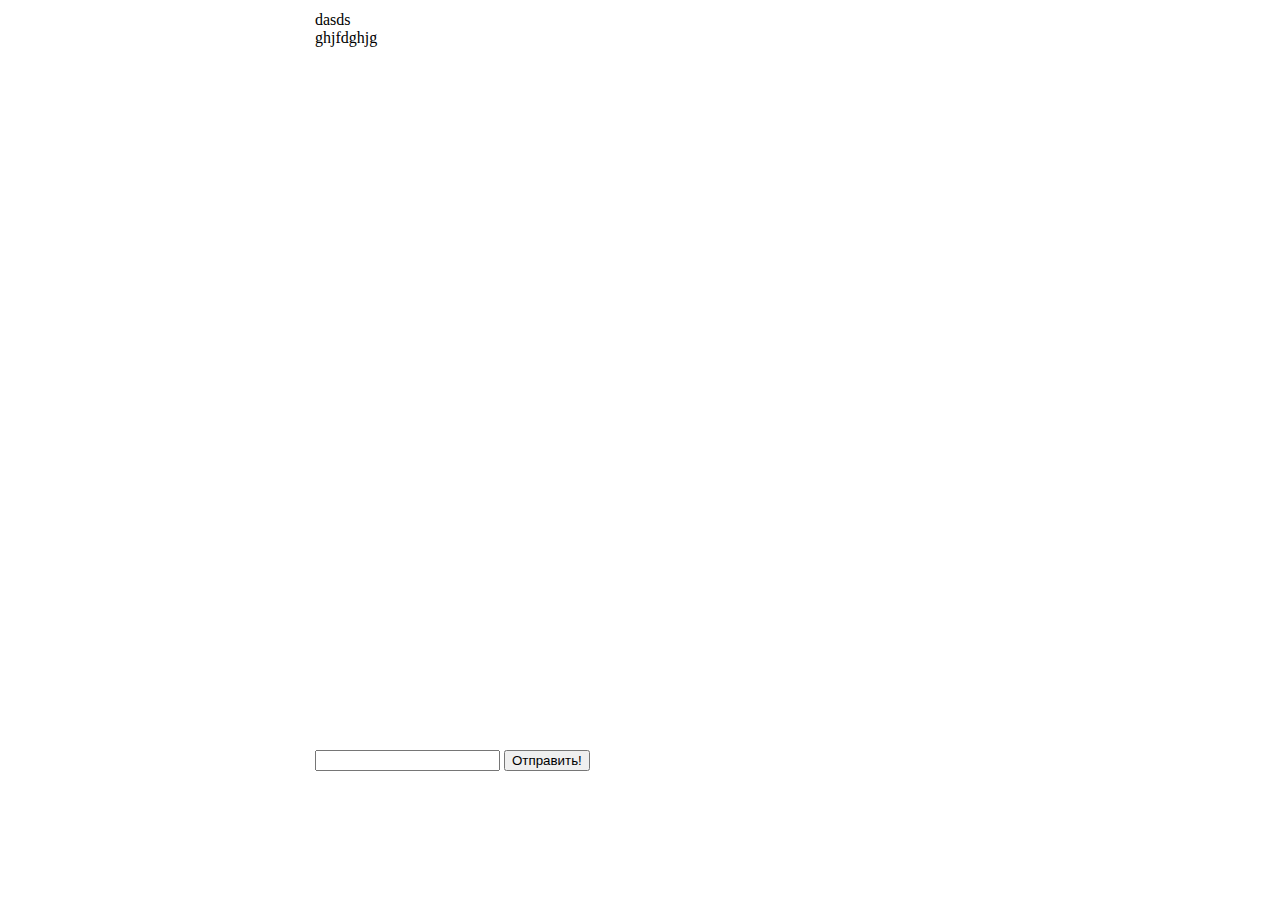
==== target/classes/templates/message.html @ a765818f "create project" ====
<!DOCTYPE html>
<html lang="en" xmlns:th="http://www.thymeleaf.org">
<head>
    <meta charset="UTF-8">
    <title>Title</title>
    <link th:href="@{/css/message.css}" rel="stylesheet" />
</head>
<body>
<header th:insert="blocks/header"></header>
<table style="height: 800px">
    <tr >
        <td width="300px" rowspan="2" valign="top">
            <div th:each="user1:${userList}">
                <a th:text="${user1.getUsername()}" th:href="'/messanger/'+${user1.getId()}"></a>
            </div>

        </td>
        <td width="700px" height="700px" valign="top">
            <div th:if="${id}=='0'">
                dasds
            </div>
            <div th:if="${id}!='0'">
                ghjfdghjg
            </div>


        </td>
    </tr>
    <tr>
        <form method="post" action="/send/message">
            <td>
                <input type="text" name="job_num">
                <input type="submit" value="Отправить!">
            </td>
        </form>
    </tr>
</table>
<script th:inline="javascript">
    let isMove = false;
    let date1 = new Date();

    function move_mouse() {
        isMove = true;
        date1 = new Date();
    }

    function check_active() {
        let date2 = new Date();
        if ((date2 - date1) / 1000 > 5) {
            console.log("offline");
            isMove = false;
        } else {
            update_active_time();
            console.log("online");
        }
    }

    addEventListener("mousemove", move_mouse);
    setInterval(check_active, 3000);

    function update_active_time() {
        const xhr = new XMLHttpRequest();

        xhr.onreadystatechange = function () {
            if (xhr.readyState === XMLHttpRequest.DONE) {
                if (xhr.status === 200) {
                    console.log(xhr.responseText);
                } else {
                    console.log(xhr.status);
                }
            }
        };

        let date = new Date();
        let username = [[${user.getUsername()}]] + '';
        xhr.open('POST', '/update_time', true);
        xhr.send(username);
    }
</script>
</body>
</html>
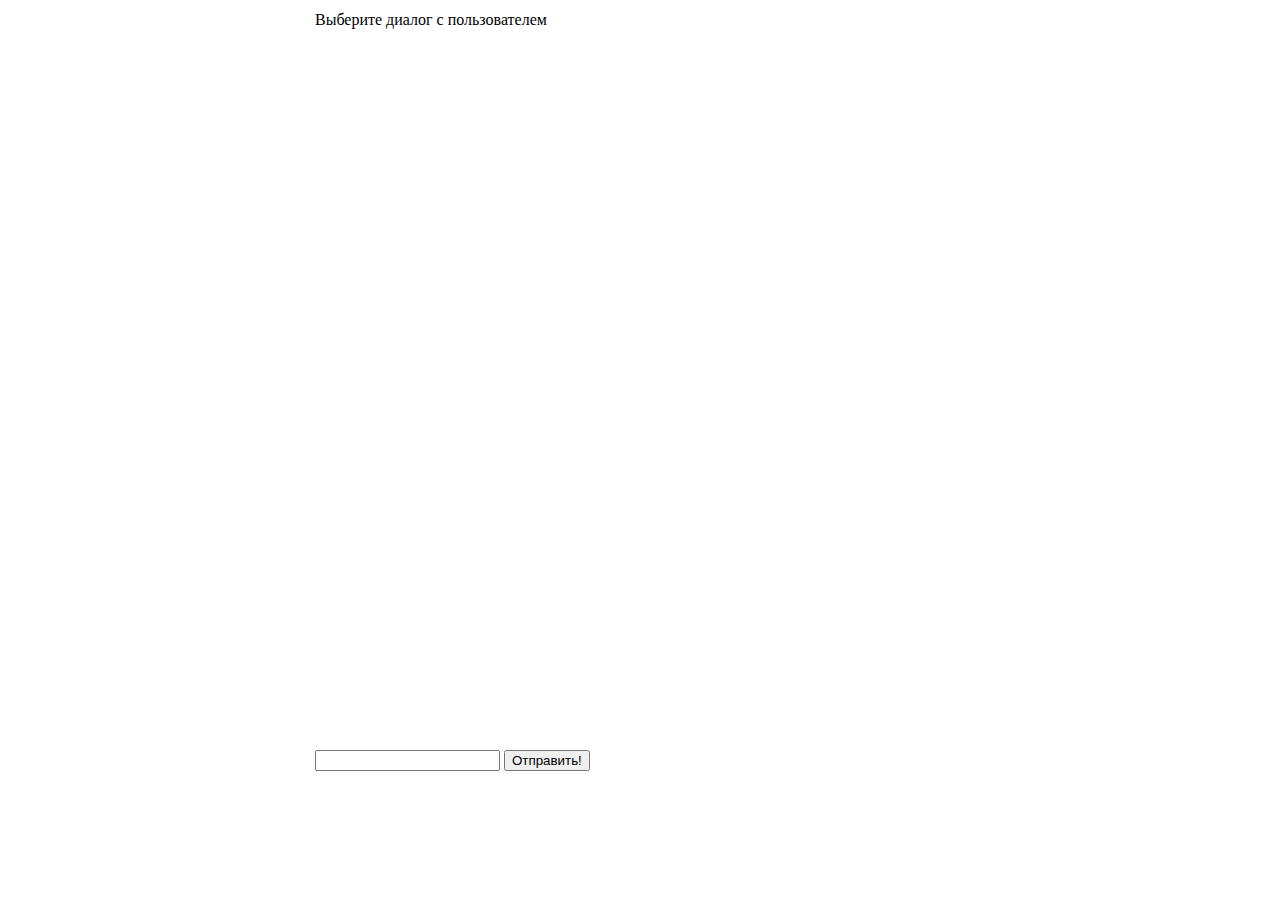
==== commit 9eecf051: "Создал страницу с сообщениями" ====
--- a/target/classes/templates/message.html
+++ b/target/classes/templates/message.html
@@ -3,24 +3,34 @@
 <head>
     <meta charset="UTF-8">
     <title>Title</title>
-    <link th:href="@{/css/message.css}" rel="stylesheet" />
+    <link th:href="@{/css/message.css}" rel="stylesheet"/>
 </head>
-<body>
+<body style="min-height: 850px; scroll-behavior: smooth;" >
 <header th:insert="blocks/header"></header>
 <table style="height: 800px">
-    <tr >
+    <tr>
         <td width="300px" rowspan="2" valign="top">
             <div th:each="user1:${userList}">
                 <a th:text="${user1.getUsername()}" th:href="'/messanger/'+${user1.getId()}"></a>
             </div>
 
         </td>
-        <td width="700px" height="700px" valign="top">
+        <td width="700px" height="700px" valign="top" style="overflow-y: scroll;">
             <div th:if="${id}=='0'">
-                dasds
+                Выберите диалог с пользователем
             </div>
             <div th:if="${id}!='0'">
-                ghjfdghjg
+                <div th:each="message : ${listMessage}">
+                    <div th:if="${message.getReceiver()} == ${user}" style="background: #4a77d4">
+                        <h4 th:text="${message.getText_message()}"></h4>
+                        <span th:text="${message.getDate_message()}"></span>
+                    </div>
+                    <div th:if="${message.getReceiver()} == ${friend}">
+                        <h4 th:text="${message.getText_message()}"></h4>
+                        <span th:text="${message.getDate_message()}"></span>
+                    </div>
+
+                </div>
             </div>
 
 
@@ -29,7 +39,8 @@
     <tr>
         <form method="post" action="/send/message">
             <td>
-                <input type="text" name="job_num">
+                <input type="text" name="text_message">
+                <input type="hidden" name="id" th:value="${id}">
                 <input type="submit" value="Отправить!">
             </td>
         </form>
